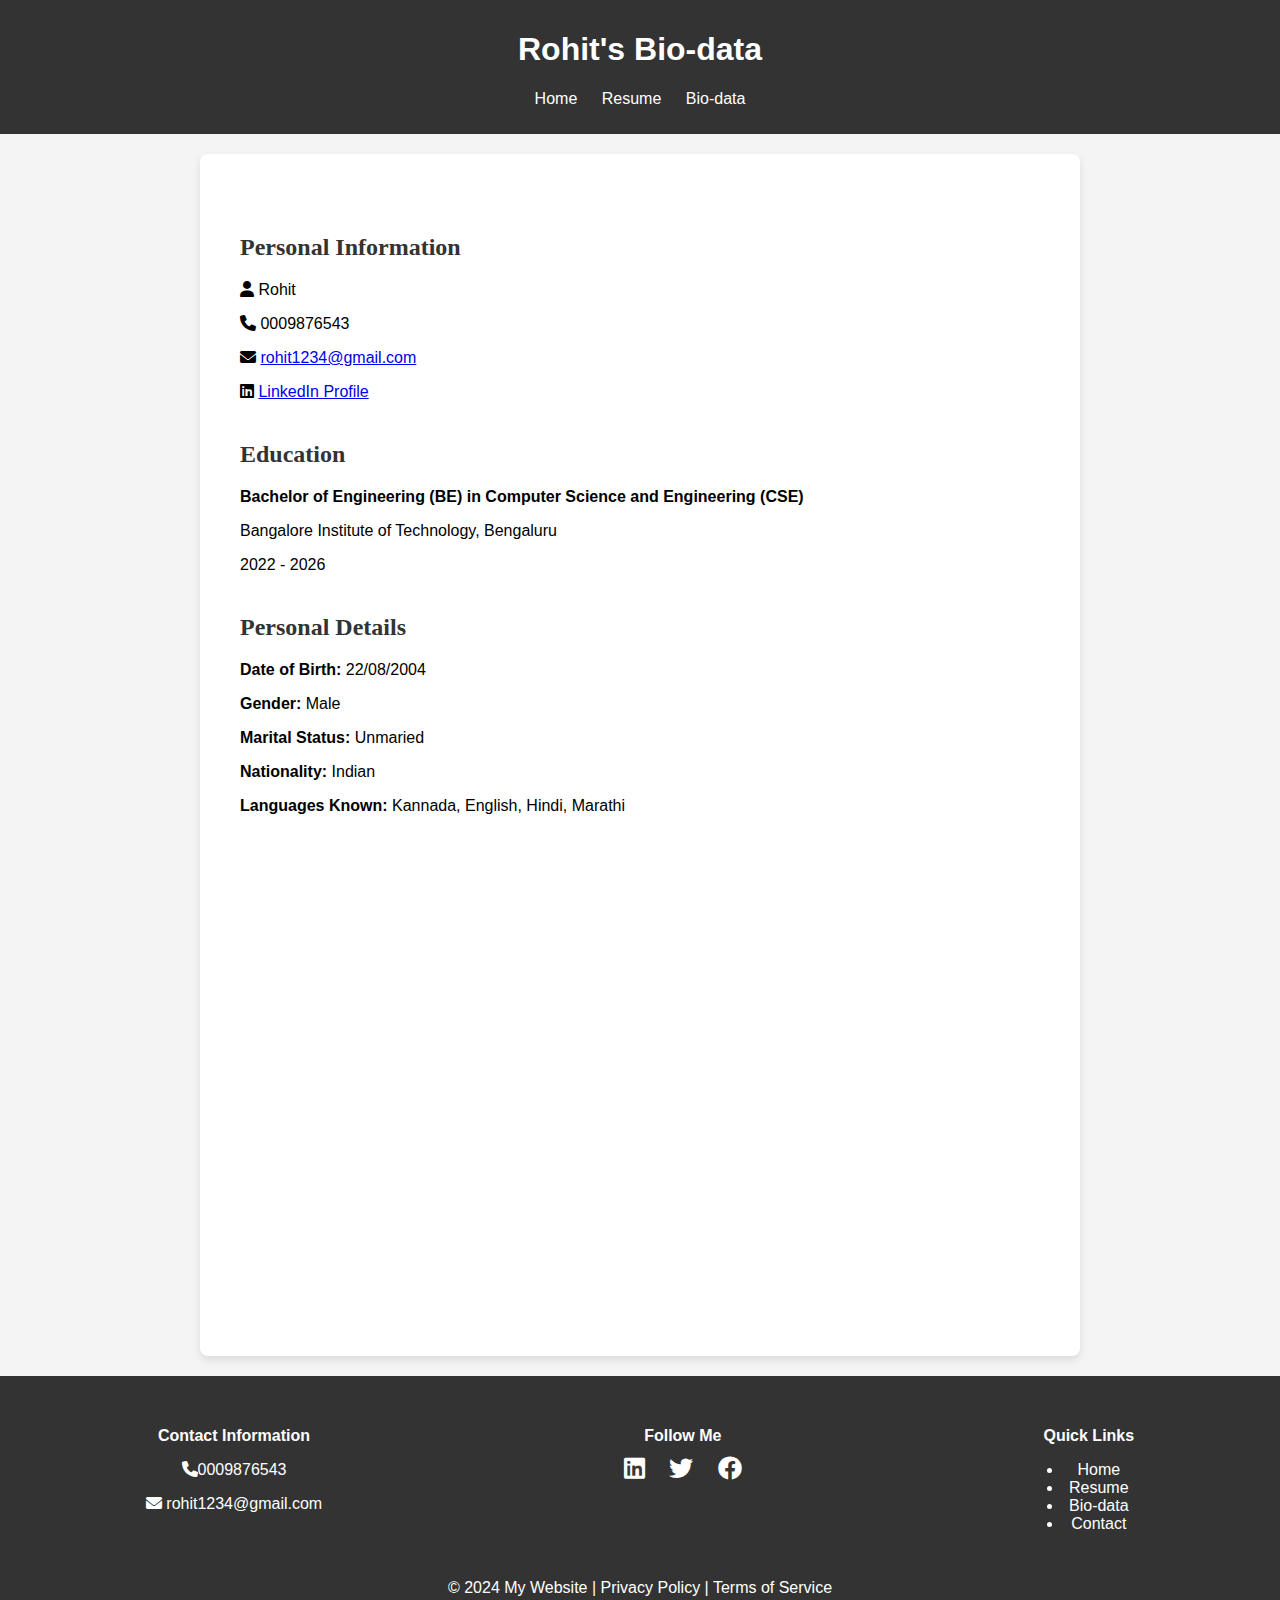
==== biodata.html @ 3f64fa73 "profile" ====
<!DOCTYPE html>
<html lang="en">
<head>
  <meta charset="UTF-8">
  <meta name="viewport" content="width=device-width, initial-scale=1.0">
  <title>Bio-data</title>
  <link rel="stylesheet" href="style.css">
  <link rel="stylesheet" href="https://cdnjs.cloudflare.com/ajax/libs/font-awesome/6.0.0-beta3/css/all.min.css">
</head>
<body>
  <header>
    <h1>Rohit's Bio-data</h1>
    <nav>
      <ul>
        <li><a href="index.html">Home</a></li>
        <li><a href="resume.html">Resume</a></li>
        <li><a href="biodata.html">Bio-data</a></li>
      </ul>
    </nav>
  </header>
  <main>
    <section class="personal-info">
      <h2>Personal Information</h2>
      <p><i class="fas fa-user"></i> Rohit</p>
      <p><i class="fas fa-phone"></i> 0009876543</p>
      <p><i class="fas fa-envelope"></i> <a href="rohit1234@gmail.com">rohit1234@gmail.com</a></p>
      <p><i class="fab fa-linkedin"></i> <a href="https://www.linkedin.com/in/rohit-honakhande-083538259/">LinkedIn Profile</a></p>
    </section>
    
    <section class="education">
      <h2>Education</h2>
      <p><strong>Bachelor of Engineering (BE) in Computer Science and Engineering (CSE)</strong></p>
      <p>Bangalore Institute of Technology, Bengaluru</p>
      <p>2022 - 2026</p>
    </section>
    
    <section class="personal-details">
      <h2>Personal Details</h2>
      <p><strong>Date of Birth:</strong> 22/08/2004</p>
      <p><strong>Gender:</strong> Male</p>
      <p><strong>Marital Status:</strong> Unmaried</p>
      <p><strong>Nationality:</strong> Indian</p>
      <p><strong>Languages Known:</strong> Kannada, English, Hindi, Marathi</p>
    </section>
  </main>
  <footer>
    <div class="footer-content">
      <div class="contact-info">
        <h4>Contact Information</h4>
        <p><i class="fas fa-phone"></i>0009876543</p>
        <p><i class="fas fa-envelope"></i> <a href="rohit1234@gmail.com">rohit1234@gmail.com</a></p>
      </div>
      <div class="social-media">
        <h4>Follow Me</h4>
        <a href="https://www.linkedin.com/in/rohit-honakhande-083538259/"><i class="fab fa-linkedin"></i></a>
        <a href="#"><i class="fab fa-twitter"></i></a>
        <a href="#"><i class="fab fa-facebook"></i></a>
      </div>
      <div class="quick-links">
        <h4>Quick Links</h4>
        <ul>
          <li><a href="index.html">Home</a></li>
          <li><a href="resume.html">Resume</a></li>
          <li><a href="biodata.html">Bio-data</a></li>
          <li><a href="contact.html">Contact</a></li>
        </ul>
      </div>
    </div>
    <div class="footer-bottom">
      <p>&copy; 2024 My Website | <a href="privacy.html">Privacy Policy</a> | <a href="terms.html">Terms of Service</a></p>
    </div>
  </footer>
</body>
</html>
---- style.css ----
body {
  font-family: 'Roboto', 'Helvetica', sans-serif;
  margin: 0;
  padding: 0;
  background-color: #f4f4f4;
}

header {
  background-color: #333;
  color: white;
  padding: 10px 0;
  text-align: center;
  position: relative;
}

header::after {
  content: '';
  display: block;
  width: 100%;
  height: 4px;
  background-color: #333;
  position: absolute;
  bottom: 0;
  left: 0;
}

nav ul {
  list-style-type: none;
  padding: 0;
}

nav ul li {
  display: inline;
  margin: 0 10px;
}

nav ul li a {
  color: white;
  text-decoration: none; /* Remove underline from links */
}

main {
  padding: 20px;
  background-color: white;
  margin: 20px auto;
  max-width: 800px;
  box-shadow: 0 4px 8px rgba(0, 0, 0, 0.1);
  border-radius: 8px;
  min-height: 1122px; /* A4 size height in pixels */
  padding: 40px;
}

h2 {
  color: #333;
  font-family: 'Georgia', serif;
  font-size: 24px;
  font-weight: bold;
  margin-top: 40px;
  margin-bottom: 20px;
}

h3 {
  color: #555;
  font-family: 'Georgia', serif;
  font-size: 20px;
  font-weight: bold;
  margin-top: 30px;
  margin-bottom: 15px;
}

.profile-image {
  width: 150px;
  height: 150px;
  border-radius: 50%;
  display: block;
  margin: 0 auto 20px;
}

ul {
  list-style-type: disc;
  padding-left: 20px;
}

.contact-list {
  list-style-type: none;
  padding: 0;
}

.contact-list li {
  margin: 10px 0;
  display: flex;
  align-items: center;
}

.contact-list i {
  margin-right: 10px;
  color: #333;
}

footer {
  background-color: #333;
  color: white;
  text-align: center;
  padding: 20px 0;
  position: relative;
  width: 100%;
  bottom: 0;
}

.footer-content {
  display: flex;
  justify-content: space-around;
  flex-wrap: wrap;
}

.footer-content div {
  margin: 10px;
}

.footer-content h4 {
  margin-bottom: 10px;
}

.footer-content p, .footer-content a {
  color: white;
  text-decoration: none; /* Remove underline from links */
}

.footer-content a:hover {
  text-decoration: underline;
}

.footer-bottom {
  margin-top: 20px;
}

.footer-bottom a {
  color: white;
  text-decoration: none; /* Remove underline from links */
}

.footer-bottom a:hover {
  text-decoration: underline;
}

.social-media a {
  margin: 0 10px;
  color: white;
  font-size: 1.5em;
}
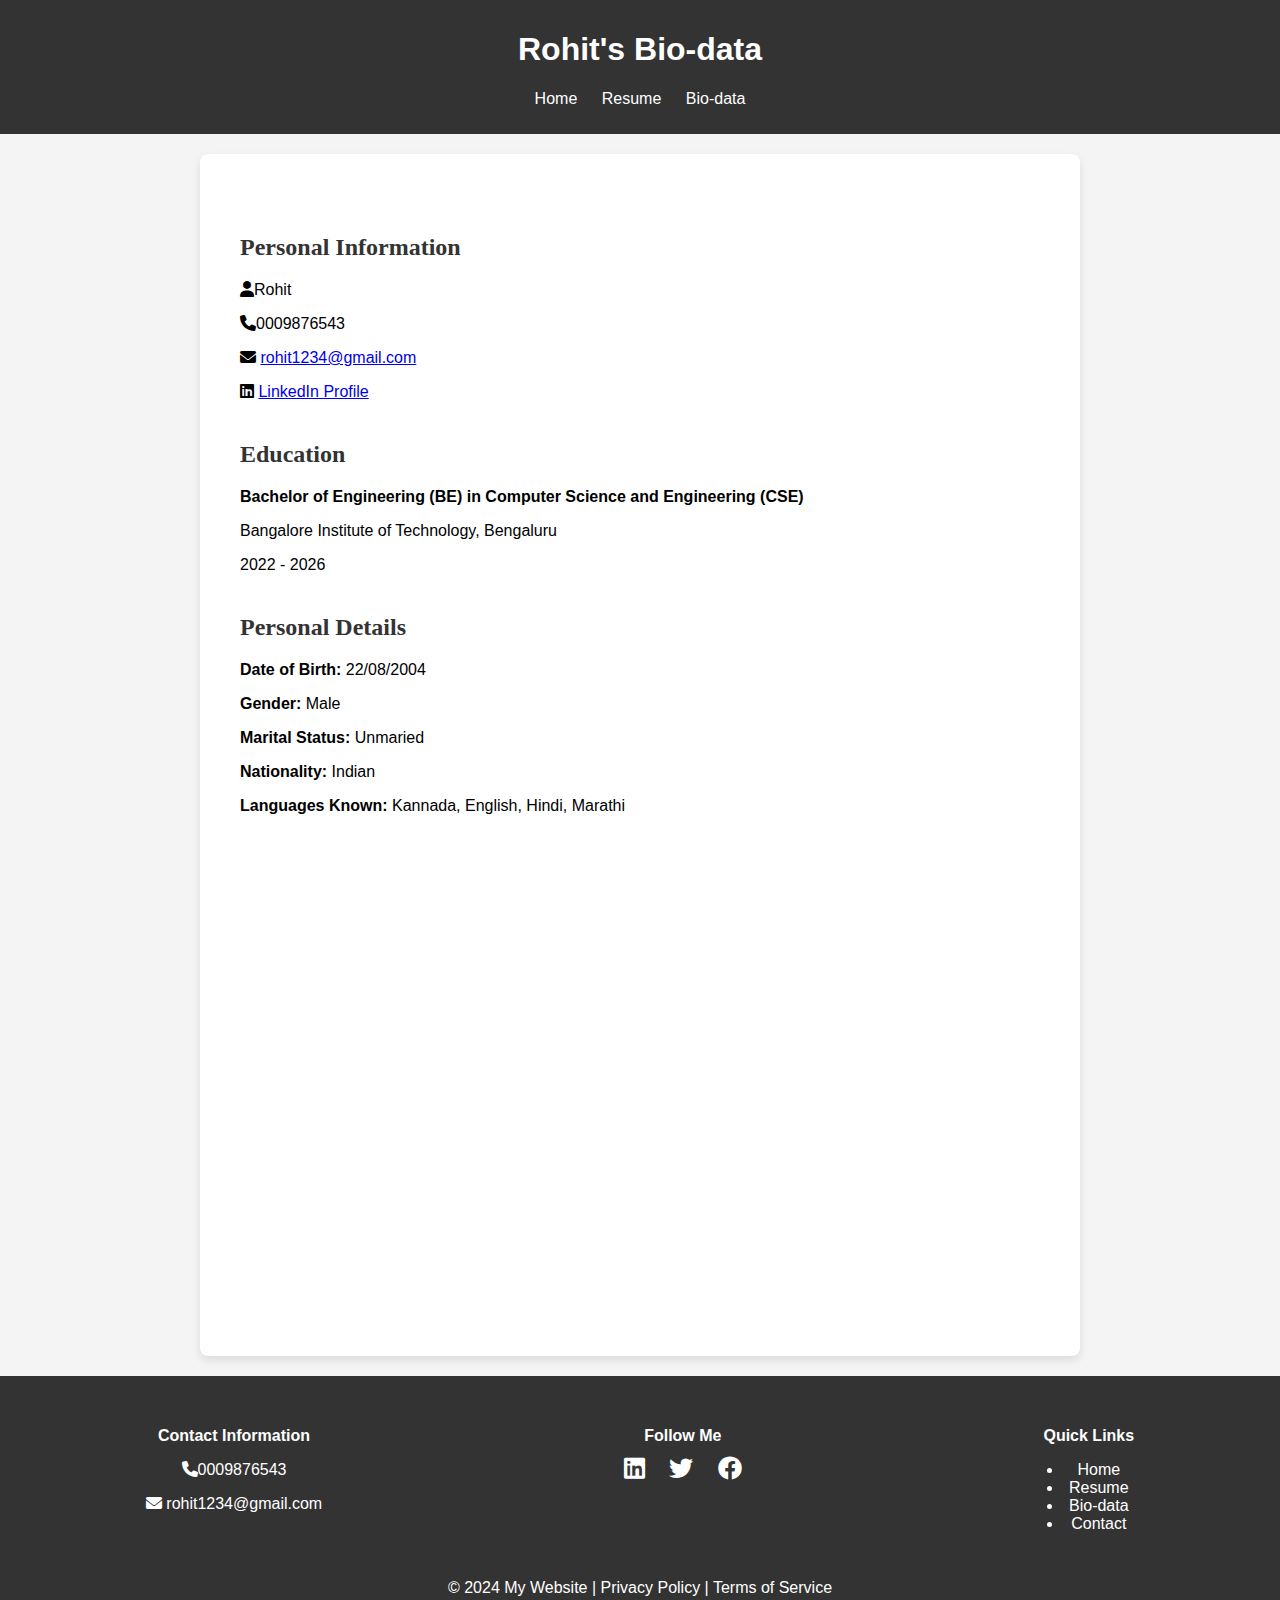
==== commit 7c4af462: "profile" ====
--- a/biodata.html
+++ b/biodata.html
@@ -21,9 +21,9 @@
   <main>
     <section class="personal-info">
       <h2>Personal Information</h2>
-      <p><i class="fas fa-user"></i> Rohit</p>
-      <p><i class="fas fa-phone"></i> 0009876543</p>
-      <p><i class="fas fa-envelope"></i> <a href="rohit1234@gmail.com">rohit1234@gmail.com</a></p>
+      <p><i class="fas fa-user"></i>Rohit</p>
+      <p><i class="fas fa-phone"></i>0009876543</p>
+      <p><i class="fas fa-envelope"></i> <a href="rohit123@gmai.com">rohit1234@gmail.com</a></p>
       <p><i class="fab fa-linkedin"></i> <a href="https://www.linkedin.com/in/rohit-honakhande-083538259/">LinkedIn Profile</a></p>
     </section>
     
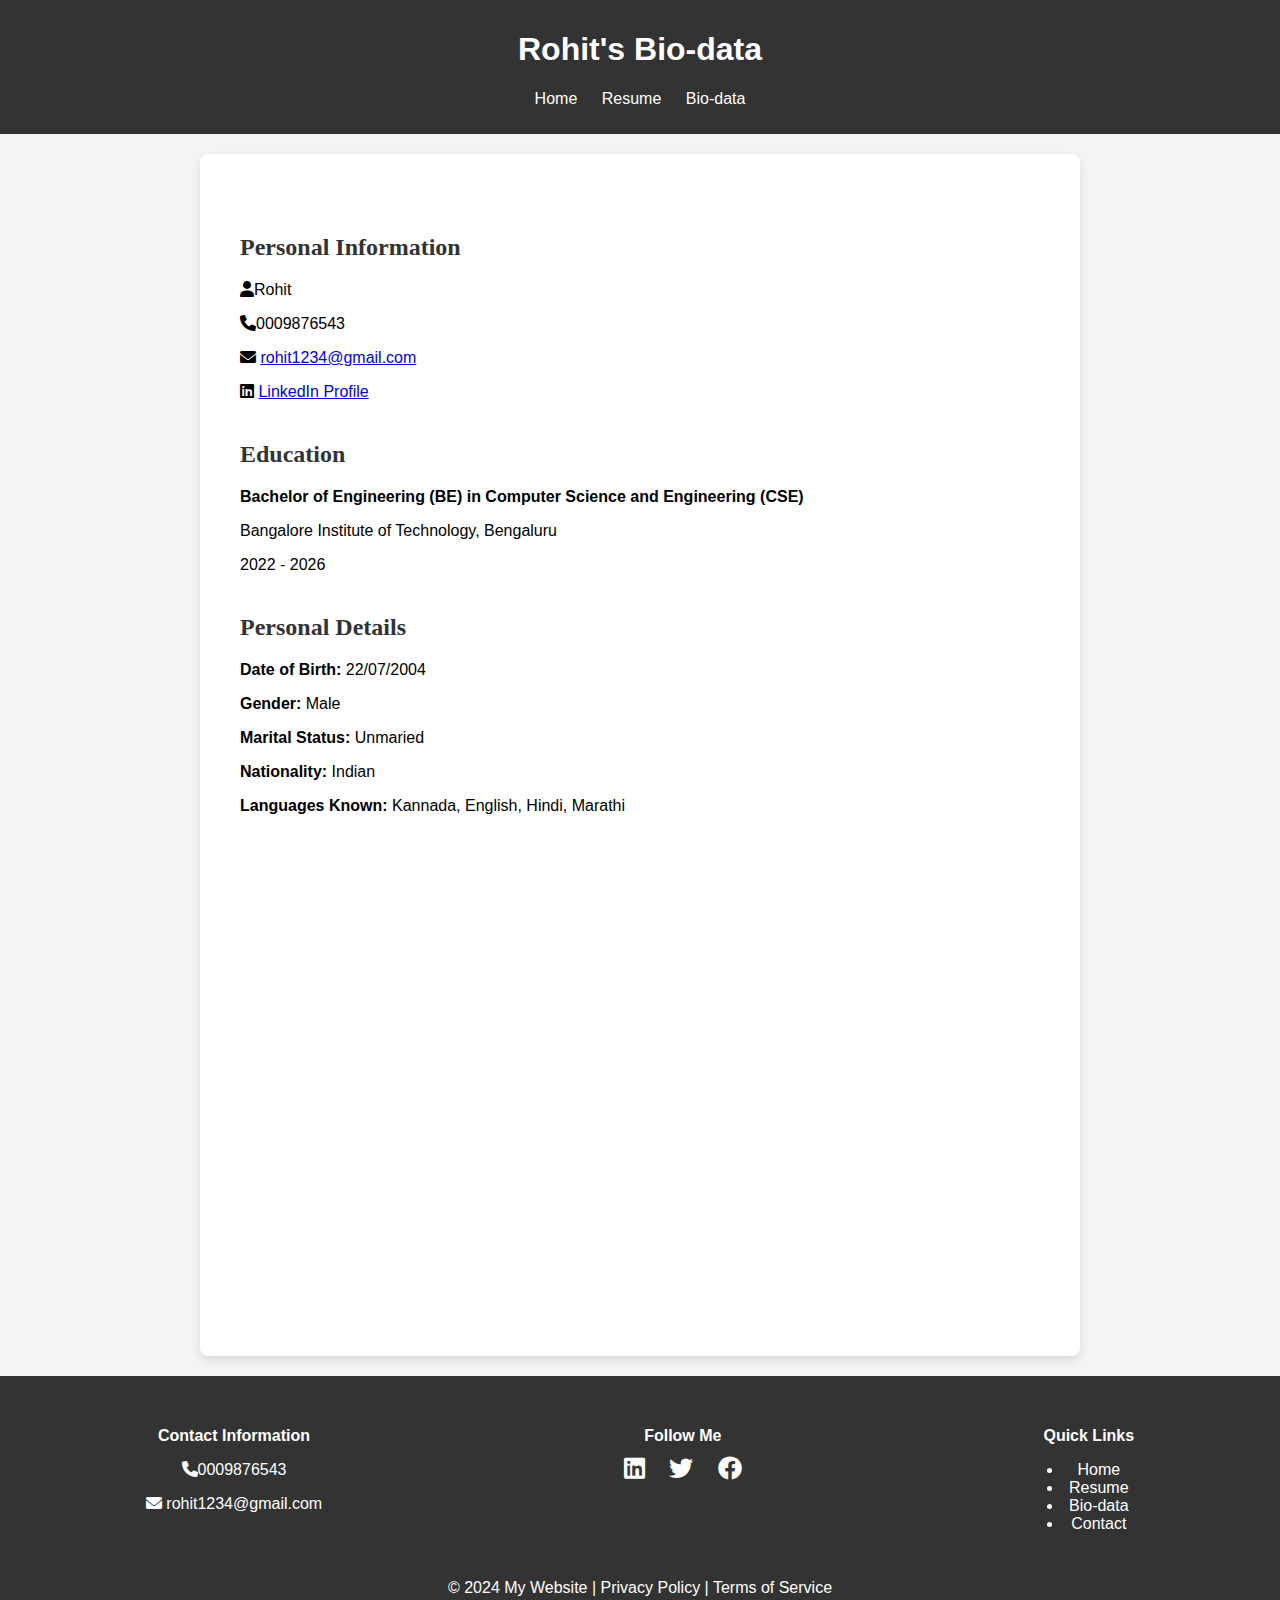
==== commit 1d4306eb: "profile" ====
--- a/biodata.html
+++ b/biodata.html
@@ -36,7 +36,7 @@
     
     <section class="personal-details">
       <h2>Personal Details</h2>
-      <p><strong>Date of Birth:</strong> 22/08/2004</p>
+      <p><strong>Date of Birth:</strong> 22/07/2004</p>
       <p><strong>Gender:</strong> Male</p>
       <p><strong>Marital Status:</strong> Unmaried</p>
       <p><strong>Nationality:</strong> Indian</p>
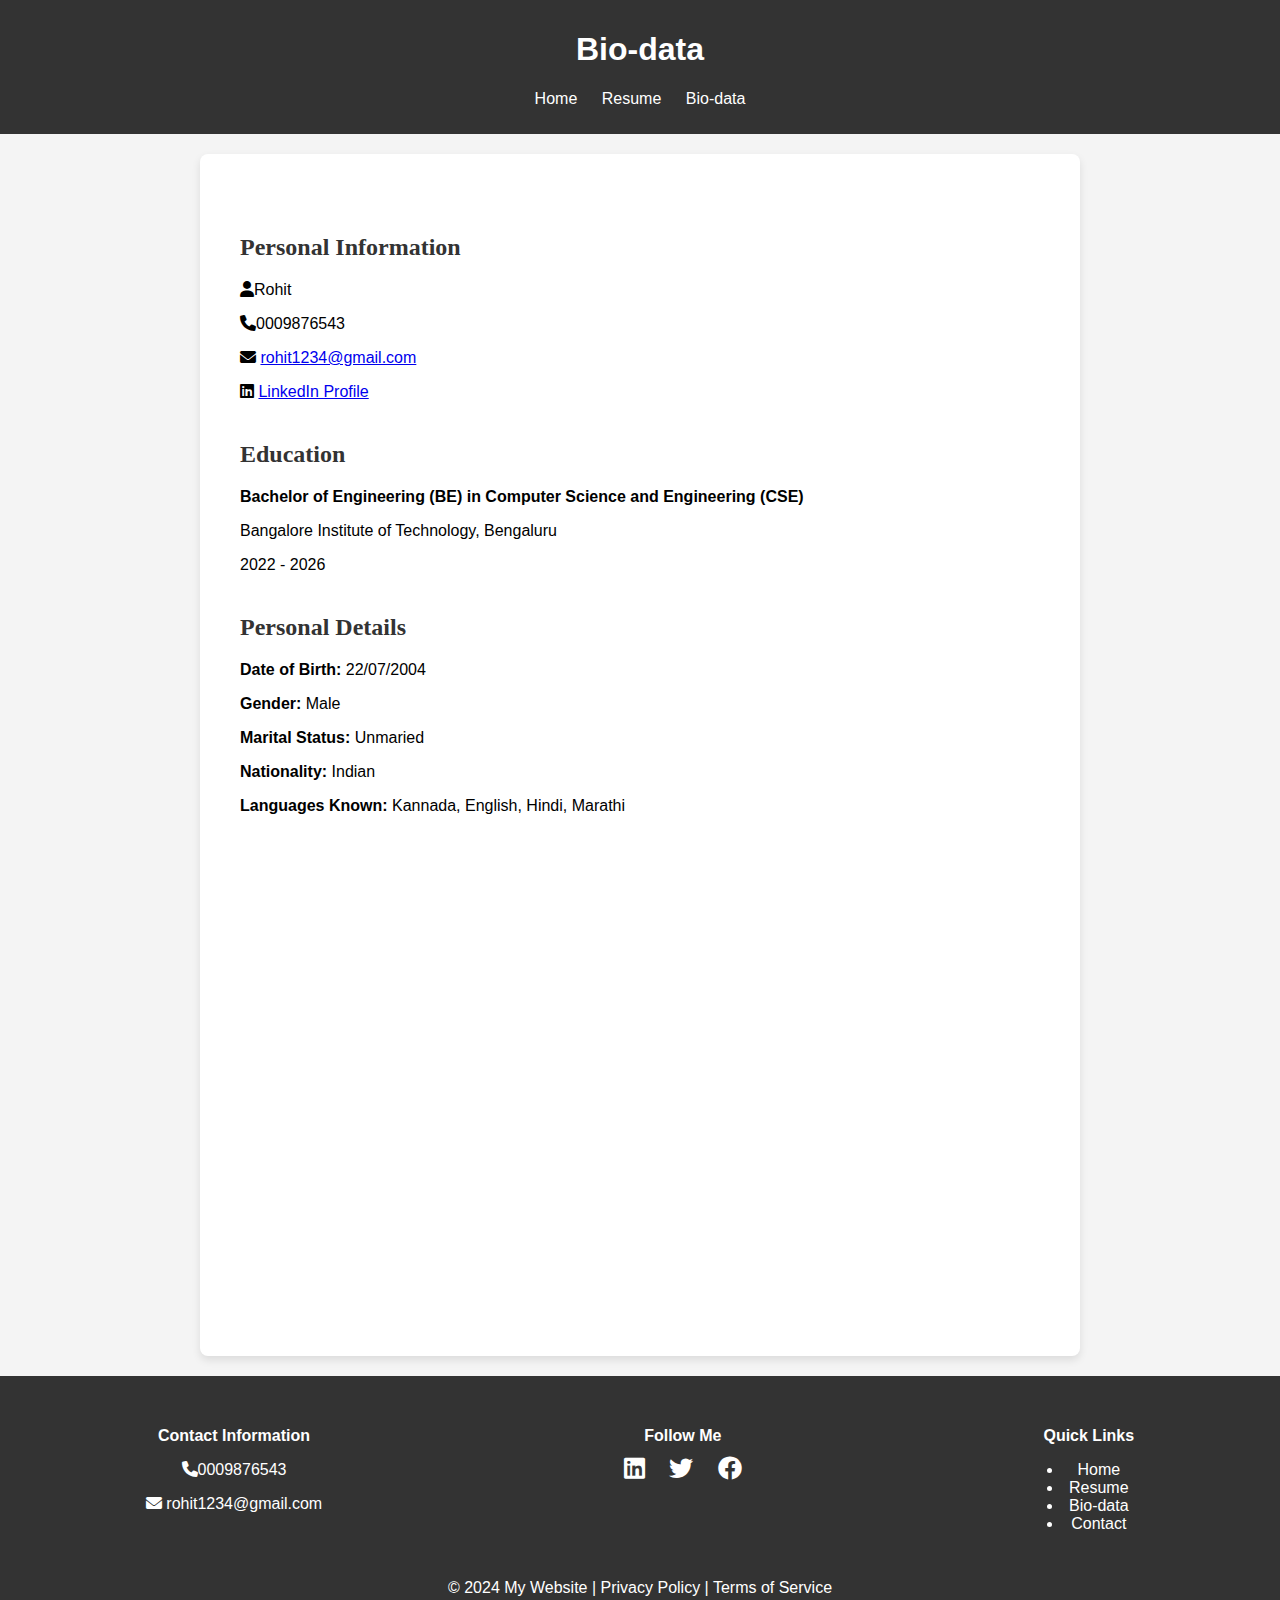
==== commit 9cb5d629: "deploy" ====
--- a/biodata.html
+++ b/biodata.html
@@ -9,7 +9,7 @@
 </head>
 <body>
   <header>
-    <h1>Rohit's Bio-data</h1>
+    <h1>Bio-data</h1>
     <nav>
       <ul>
         <li><a href="index.html">Home</a></li>
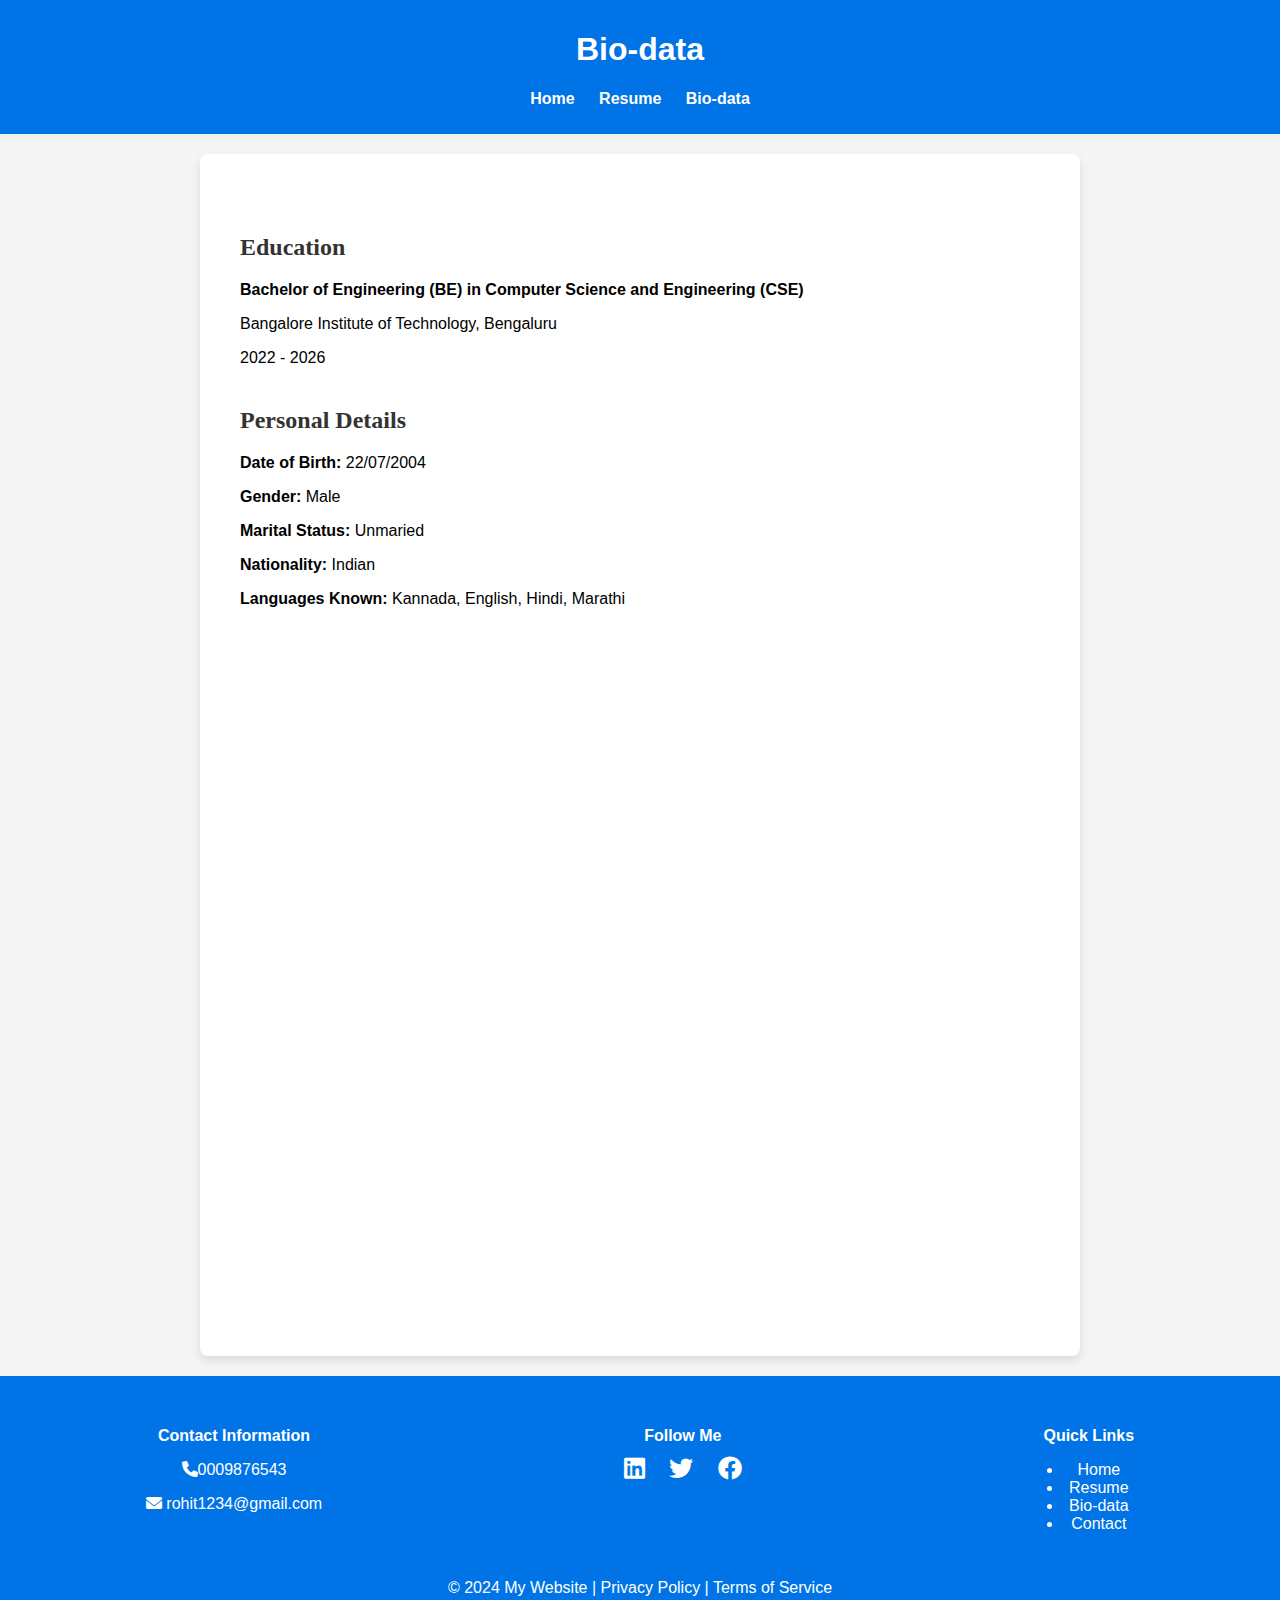
==== commit 742eef79: "deplay" ====
--- a/biodata.html
+++ b/biodata.html
@@ -1,3 +1,4 @@
+
 <!DOCTYPE html>
 <html lang="en">
 <head>
@@ -19,13 +20,13 @@
     </nav>
   </header>
   <main>
-    <section class="personal-info">
+    <!-- <section class="personal-info">
       <h2>Personal Information</h2>
       <p><i class="fas fa-user"></i>Rohit</p>
       <p><i class="fas fa-phone"></i>0009876543</p>
       <p><i class="fas fa-envelope"></i> <a href="rohit123@gmai.com">rohit1234@gmail.com</a></p>
       <p><i class="fab fa-linkedin"></i> <a href="https://www.linkedin.com/in/rohit-honakhande-083538259/">LinkedIn Profile</a></p>
-    </section>
+    </section> -->
     
     <section class="education">
       <h2>Education</h2>
@@ -71,4 +72,4 @@
     </div>
   </footer>
 </body>
-</html>+</html>
--- a/style.css
+++ b/style.css
@@ -6,11 +6,15 @@
 }
 
 header {
-  background-color: #333;
+  /* border-radius: 20px; */
+  border-color: none;
+  box-shadow: 0 2px 3px 6px rgba(0, 0, 0, 0.01);
+  background-color: #0073e6;
   color: white;
   padding: 10px 0;
   text-align: center;
   position: relative;
+  font-weight: bolder;
 }
 
 header::after {
@@ -18,7 +22,6 @@
   display: block;
   width: 100%;
   height: 4px;
-  background-color: #333;
   position: absolute;
   bottom: 0;
   left: 0;
@@ -98,7 +101,7 @@
 }
 
 footer {
-  background-color: #333;
+  background-color: #0073e6;
   color: white;
   text-align: center;
   padding: 20px 0;
